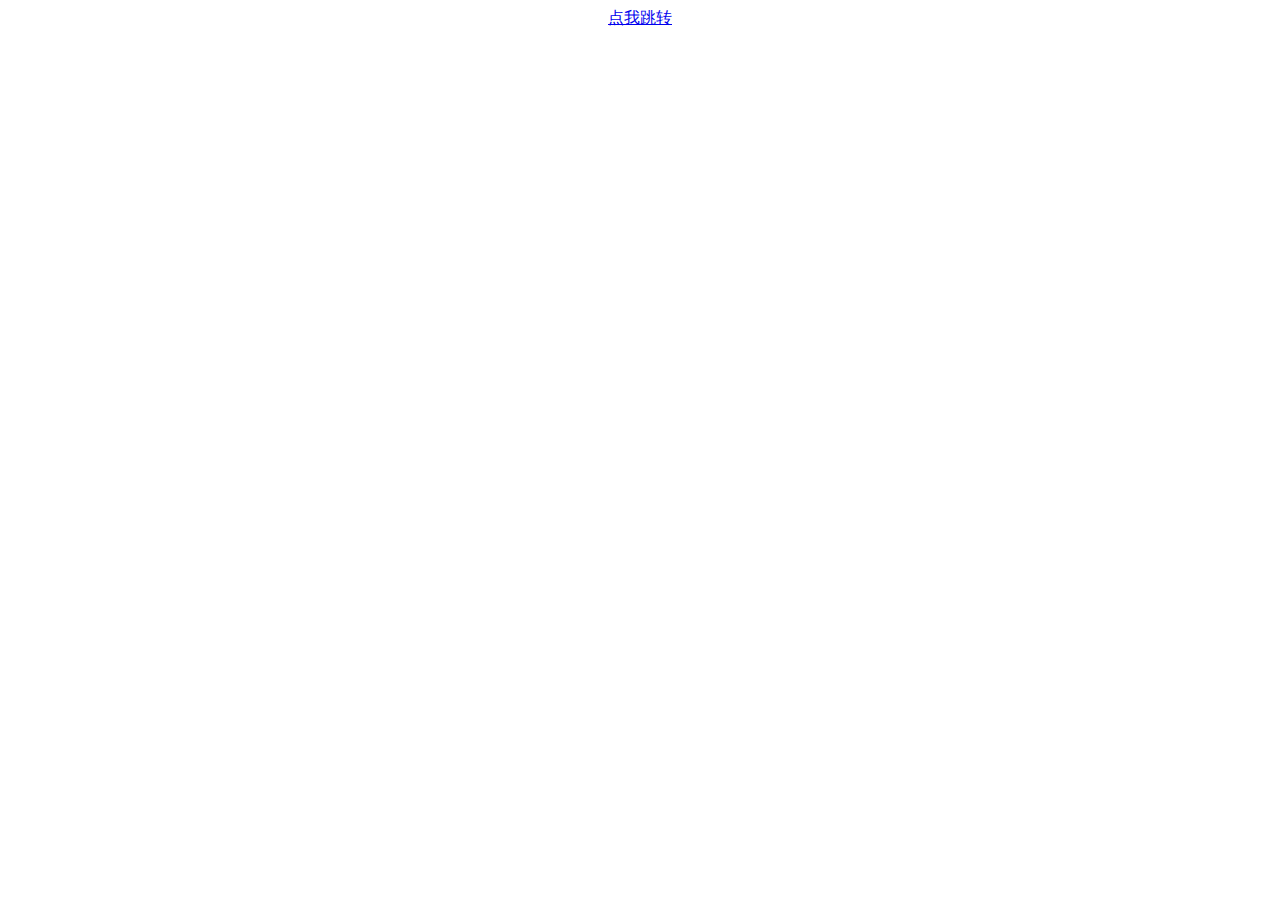
==== index.html @ 32ef81c1 "Create index.html" ====
<!DOCTYPE html>
<html lang="zh-hans">
<head>
    <meta charset="UTF-8">
    <meta name="viewport" content="width=device-width, initial-scale=1.0">
    <title>跳转页</title>
</head>
<body>
    <center><a href="./html/main.html">点我跳转</a></center>
</body>
</html>
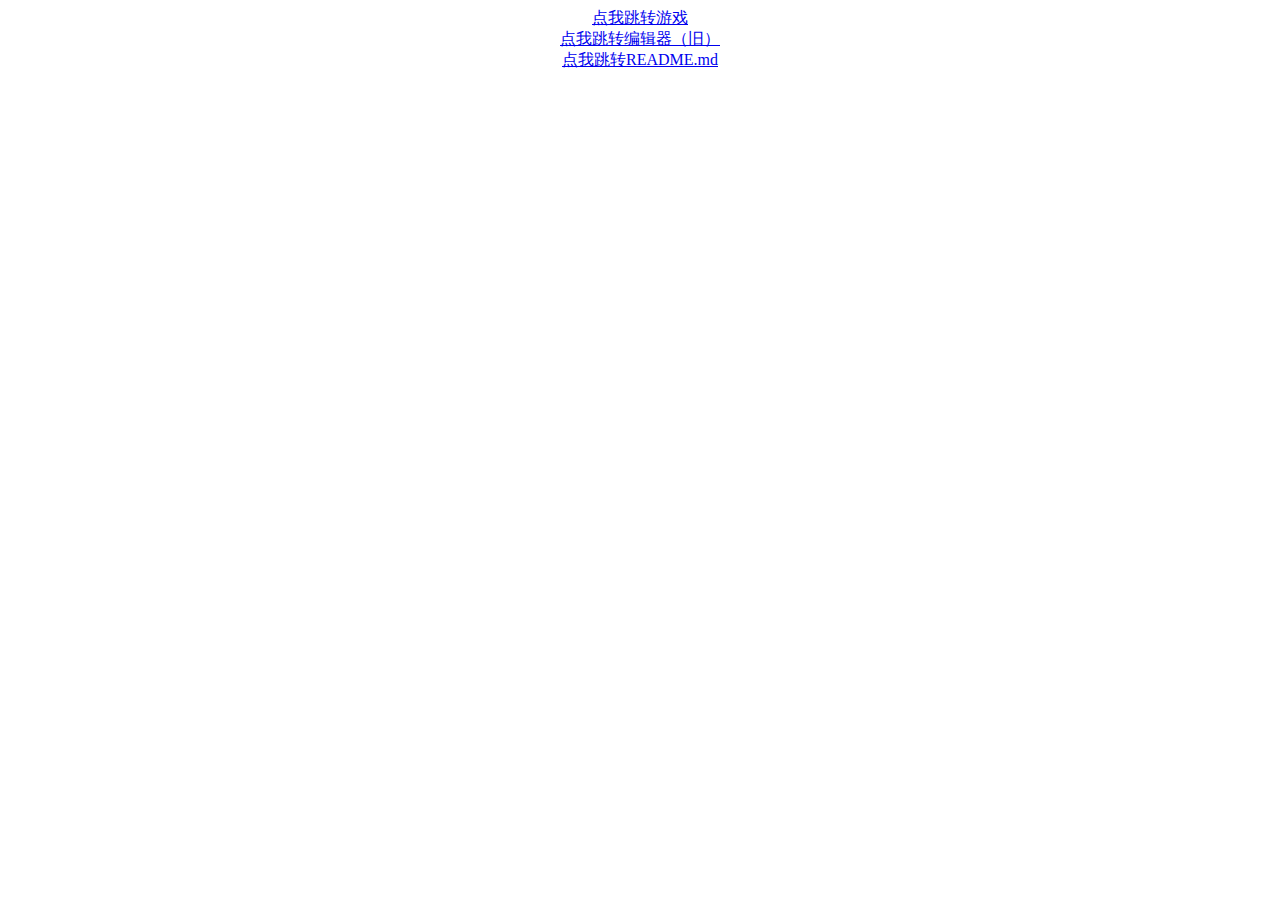
==== commit ba519972: "update redirecting page(index.html)" ====
--- a/index.html
+++ b/index.html
@@ -6,6 +6,12 @@
     <title>跳转页</title>
 </head>
 <body>
-    <center><a href="./html/main.html">点我跳转</a></center>
+    <center>
+        <a href="./html/main.html">点我跳转游戏</a>
+        <br>
+        <a href="./html/creator.html">点我跳转编辑器（旧）</a>
+        <br>
+        <a href="./README.md">点我跳转README.md</a>
+    </center>
 </body>
 </html>
